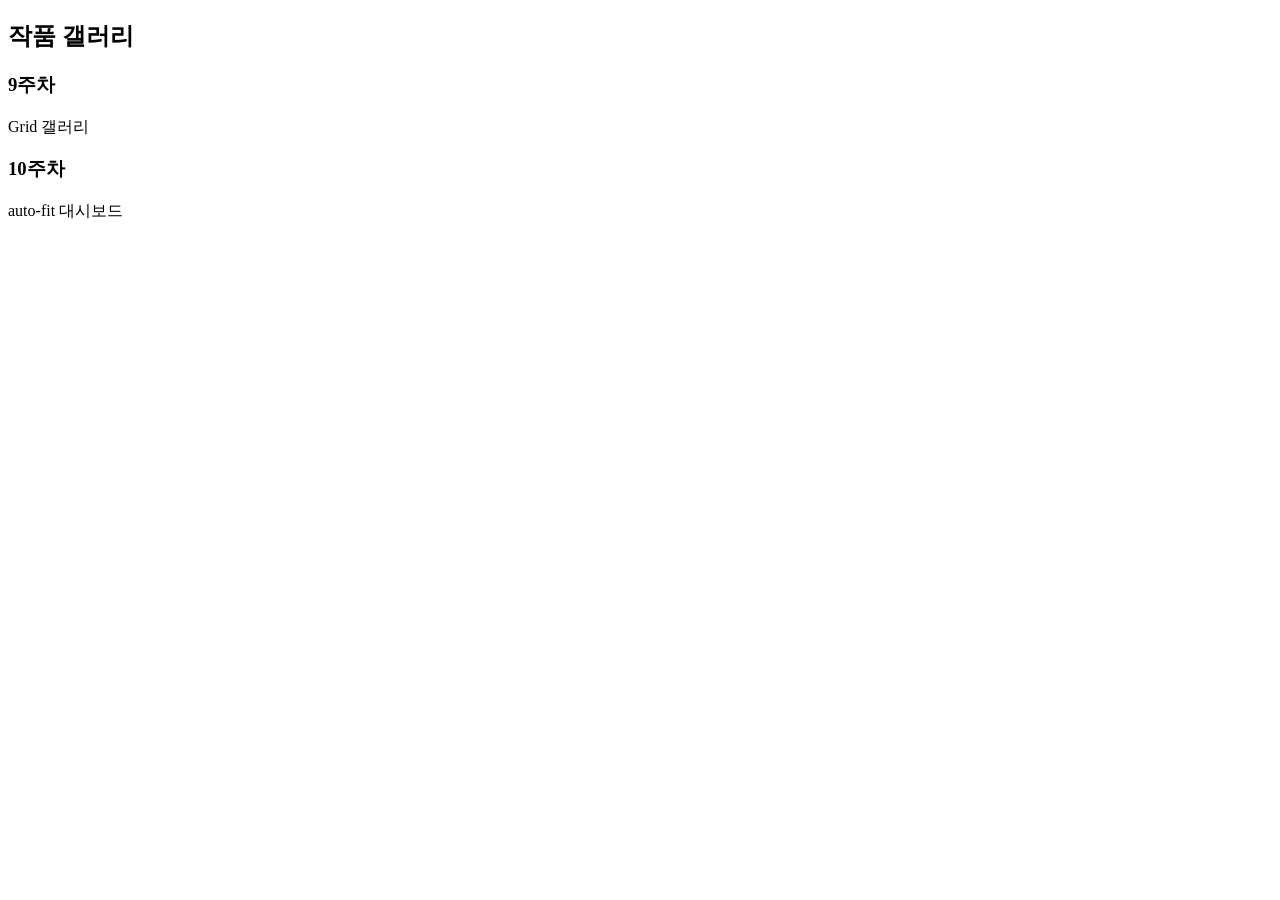
==== YUNSU/works.html @ 9adafc96 "워크 스페이스" ====
<!DOCTYPE html>
<html lang="ko">
<head>
  <meta charset="UTF-8">
  <meta name="viewport" content="width=device-width,
        initial-scale=1.0">
  <title>작품-김윤수</title>
  <link rel="icon" type="image/png" href="favicon.png">
  <link rel="stylesheet" href="style.css">
</head>
<body>
  
  <main>
    <section>
      <h2>작품 갤러리</h2>
      <div class="works">
        <div class="work-card">
          <h3>9주차</h3><p>Grid 갤러리</p>
        </div>
        <div class="work-card">
          <h3> 10주차</h3><p>auto-fit 대시보드</p>
        </div>

      </div>
    </section>
  </main>
</body></html>
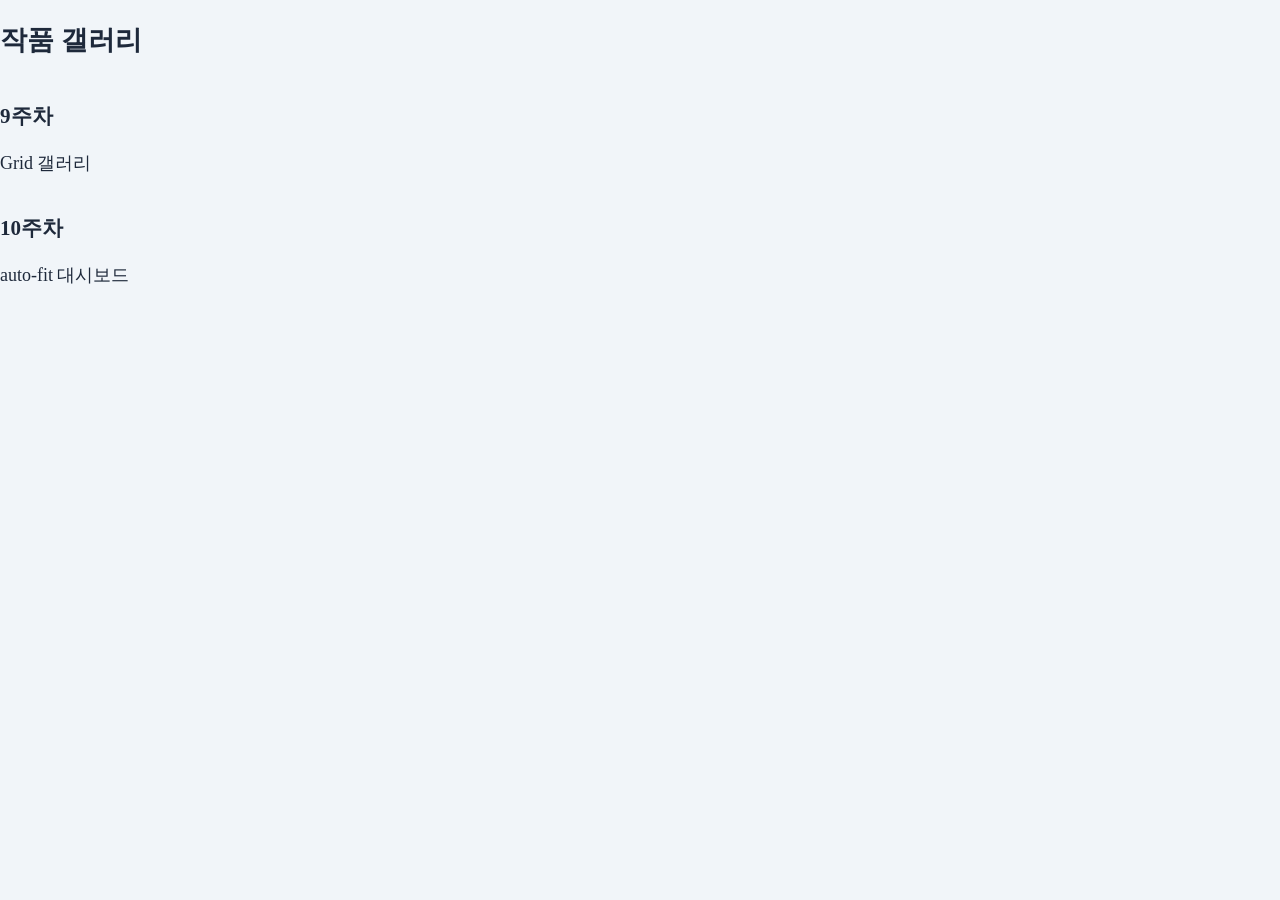
==== commit 8c17f38b: "다시" ====
--- a/YUNSU/works.html
+++ b/YUNSU/works.html
@@ -6,7 +6,7 @@
         initial-scale=1.0">
   <title>작품-김윤수</title>
   <link rel="icon" type="image/png" href="favicon.png">
-  <link rel="stylesheet" href="style.css">
+  <link rel="stylesheet" href="css/style.css">
 </head>
 <body>
   
--- a/YUNSU/css/style.css
+++ b/YUNSU/css/style.css
@@ -0,0 +1,92 @@
+:root {
+  --main: #3b82f6; 
+  --accent: #f59e0b;
+  --bg: #f1f5f9; 
+  --text: #1e293b;
+  --card: #ffffff; 
+  --gap: 16px;
+}
+
+
+@media (prefers-color-scheme: dark) {
+    :root {
+      --bg: #0f172a;  
+      --text: #e2e8f0;
+      --card: #1e293b;
+    }
+}
+
+body {
+  background: var(--bg); 
+  color: var(--text);
+  font-size: clamp(15px, 1.5vw, 18px);
+  margin: 0; 
+}
+
+header {
+  position: sticky; 
+  top: 0; 
+  padding: calc(var(--gap) * 2);
+  background: var(--card); 
+}
+
+
+.about-grid {
+  display: grid;
+  grid-template-columns: repeat(auto-fit, minmax(250px, 1fr)); 
+  gap: var(--gap);
+}
+
+nav {
+  display: flex;
+  justify-content: center;
+  gap: var(--gap);
+  flex-wrap: wrap;
+}
+
+nav a {
+  color: var(--text); 
+  text-decoration: none;
+  text-transform: uppercase;
+  transition: opacity 0.2s;
+}
+
+nav a:hover {
+  opacity: 0.7; 
+}
+
+h1 {
+  font-size: clamp(24px, 5vw, 40px);
+}
+
+
+@media (max-width: 600px) {
+   .about-grid { 
+     grid-template-columns: 1fr; 
+   }
+   nav { 
+     flex-direction: column; 
+     align-items: center; 
+   }
+}
+
+.works {
+  display: grid;
+  grid-template-columns:
+    repeat (auto-fit, minmax(200px, 1fr)); gap: var (--gap);
+}
+
+.work-card {
+  transition: transform 0.2s, box-shadow 0.2s;
+}
+.work-card:hover {
+transform: translateY(-6px); /* W6 */
+}
+
+.logo-svg path {
+stroke-dasharray: 400; stroke-dashoffset: 400;
+animation: draw 2.5s ease forwards;
+}
+@keyframes draw {
+to { stroke-dashoffset: 0; }
+}
